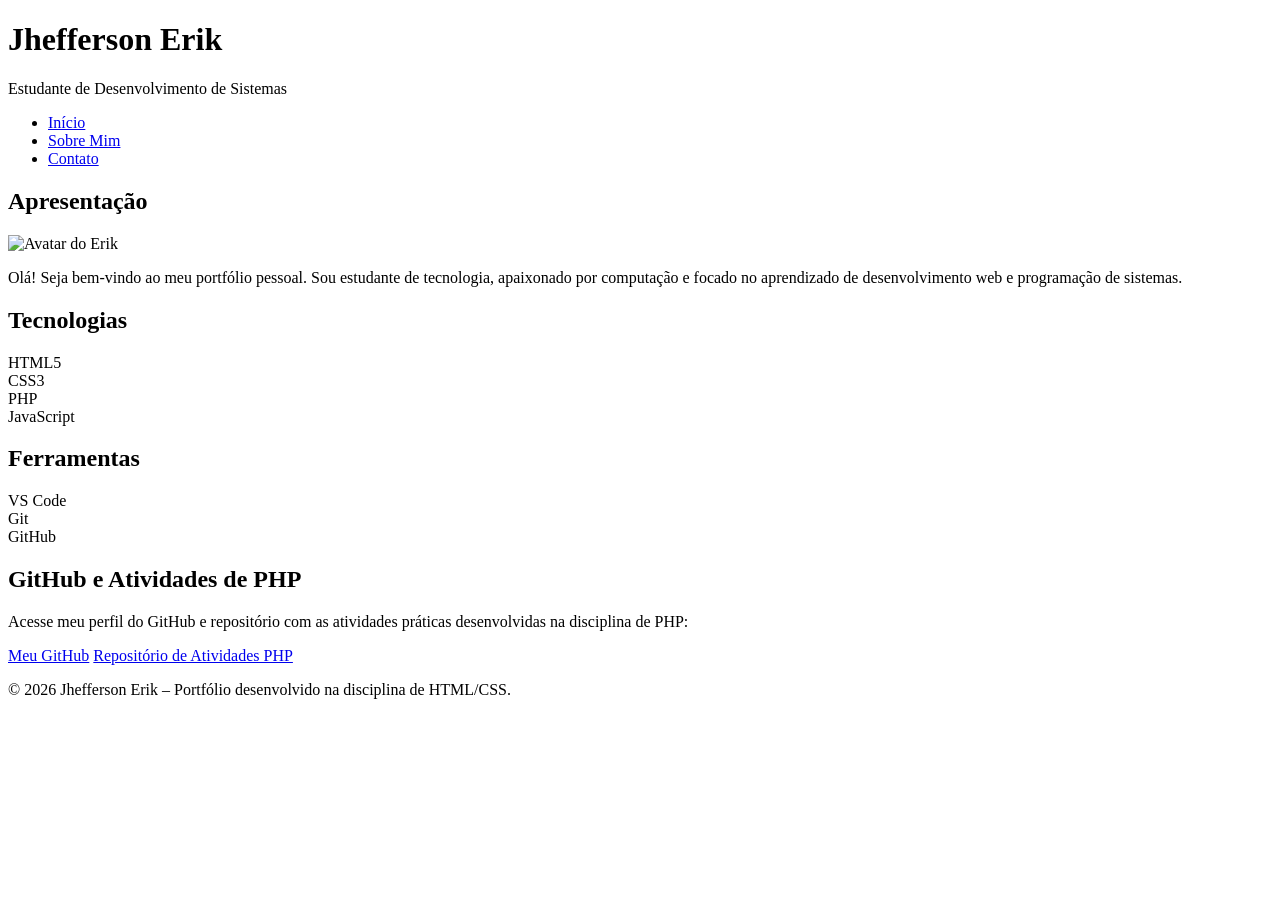
==== index.html @ 7673d581 "Add files via upload" ====
<!DOCTYPE html>
<html lang="pt-BR">
<head>
    <meta charset="UTF-8">
    <meta name="viewport" content="width=device-width, initial-scale=1.0">
    <title>Portfólio - Jhefferson Erik</title>
    <link rel="stylesheet" href="css/style.css">
</head>
<body>

    <header>
        <div>
            <h1>Jhefferson Erik</h1>
            <p>Estudante de Desenvolvimento de Sistemas</p>
        </div>
        <nav>
            <ul>
                <li><a href="index.html">Início</a></li>
                <li><a href="sobre.html">Sobre Mim</a></li>
                <li><a href="contato.html">Contato</a></li>
            </ul>
        </nav>
    </header>

    <main>
        <section>
            <h2>Apresentação</h2>
            <!-- Classe corrigida para aplicar o CSS corretamente -->
            <img src="img/avatar-do-Erik.jpg" alt="Avatar do Erik" class="img-avatar">
            <p>Olá! Seja bem-vindo ao meu portfólio pessoal. Sou estudante de tecnologia, apaixonado por computação e focado no aprendizado de desenvolvimento web e programação de sistemas.</p>
        </section>

        <section>
            <h2>Tecnologias</h2>
            <div class="flex-container">
                <div class="card">HTML5</div>
                <div class="card">CSS3</div>
                <div class="card">PHP</div>
                <div class="card">JavaScript</div>
            </div>
        </section>

        <section>
            <h2>Ferramentas</h2>
            <div class="flex-container">
                <div class="card">VS Code</div>
                <div class="card">Git</div>
                <div class="card">GitHub</div>
            </div>
        </section>

        <section>
            <h2>GitHub e Atividades de PHP</h2>
            <p>Acesse meu perfil do GitHub e repositório com as atividades práticas desenvolvidas na disciplina de PHP:</p>
            <a href="http://github.com/Erikdacomputaria" target="_blank" class="link-box">Meu GitHub</a>
            <a href="http://github.com/Erikdacomputaria/atvphp" target="_blank" class="link-box">Repositório de Atividades PHP</a>
        </section>
    </main>

    <footer>
        <p>&copy; 2026 Jhefferson Erik – Portfólio desenvolvido na disciplina de HTML/CSS.</p>
    </footer>

</body>
</html>
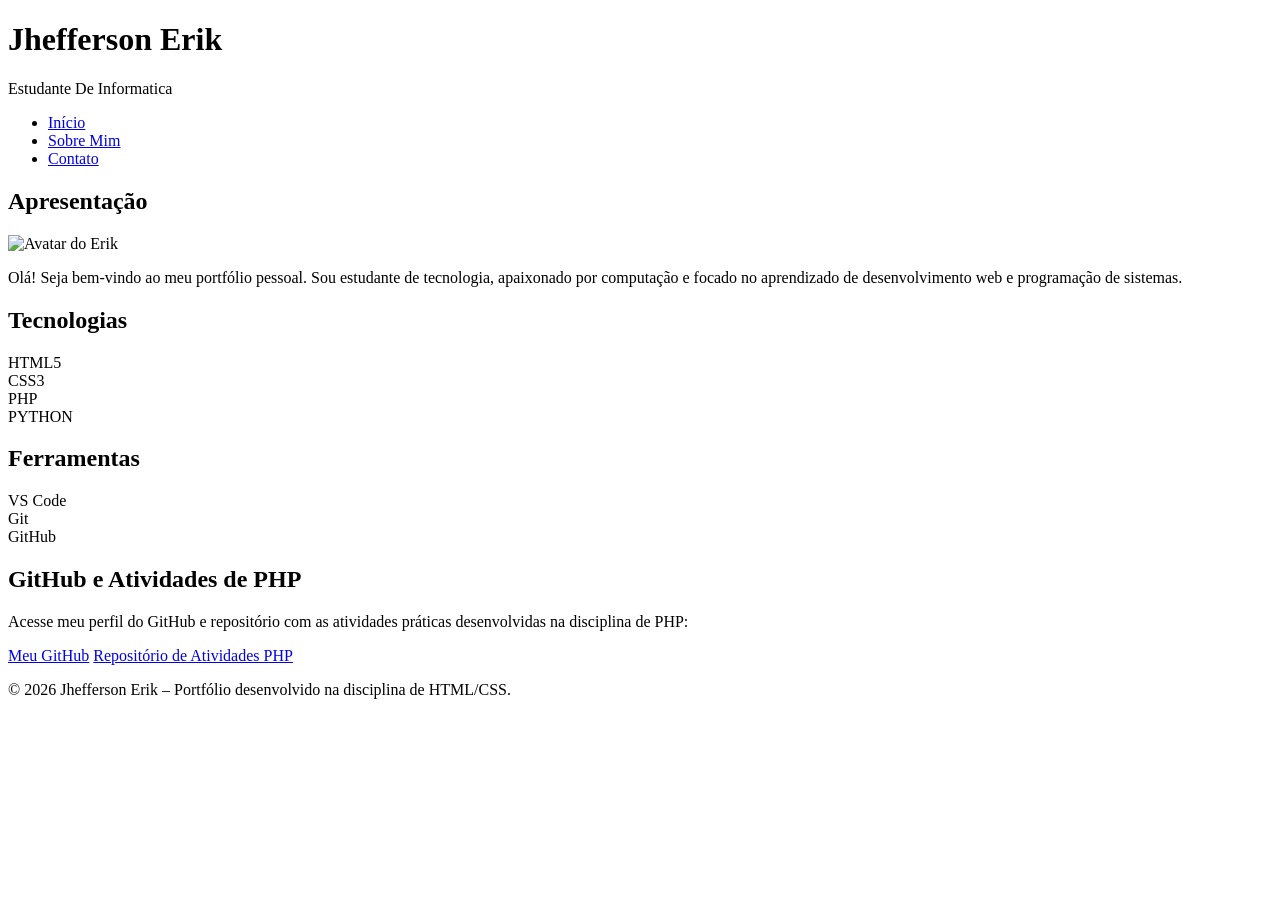
==== commit d23bb34e: "Update portfolio HTML structure and content Updated the portfolio to include Python in the technolog" ====
--- a/index.html
+++ b/index.html
@@ -11,7 +11,7 @@
     <header>
         <div>
             <h1>Jhefferson Erik</h1>
-            <p>Estudante de Desenvolvimento de Sistemas</p>
+            <p>Estudante De Informatica</p>
         </div>
         <nav>
             <ul>
@@ -36,7 +36,7 @@
                 <div class="card">HTML5</div>
                 <div class="card">CSS3</div>
                 <div class="card">PHP</div>
-                <div class="card">JavaScript</div>
+                <div class="card">PYTHON</div>
             </div>
         </section>
 
@@ -62,4 +62,4 @@
     </footer>
 
 </body>
-</html>+</html>
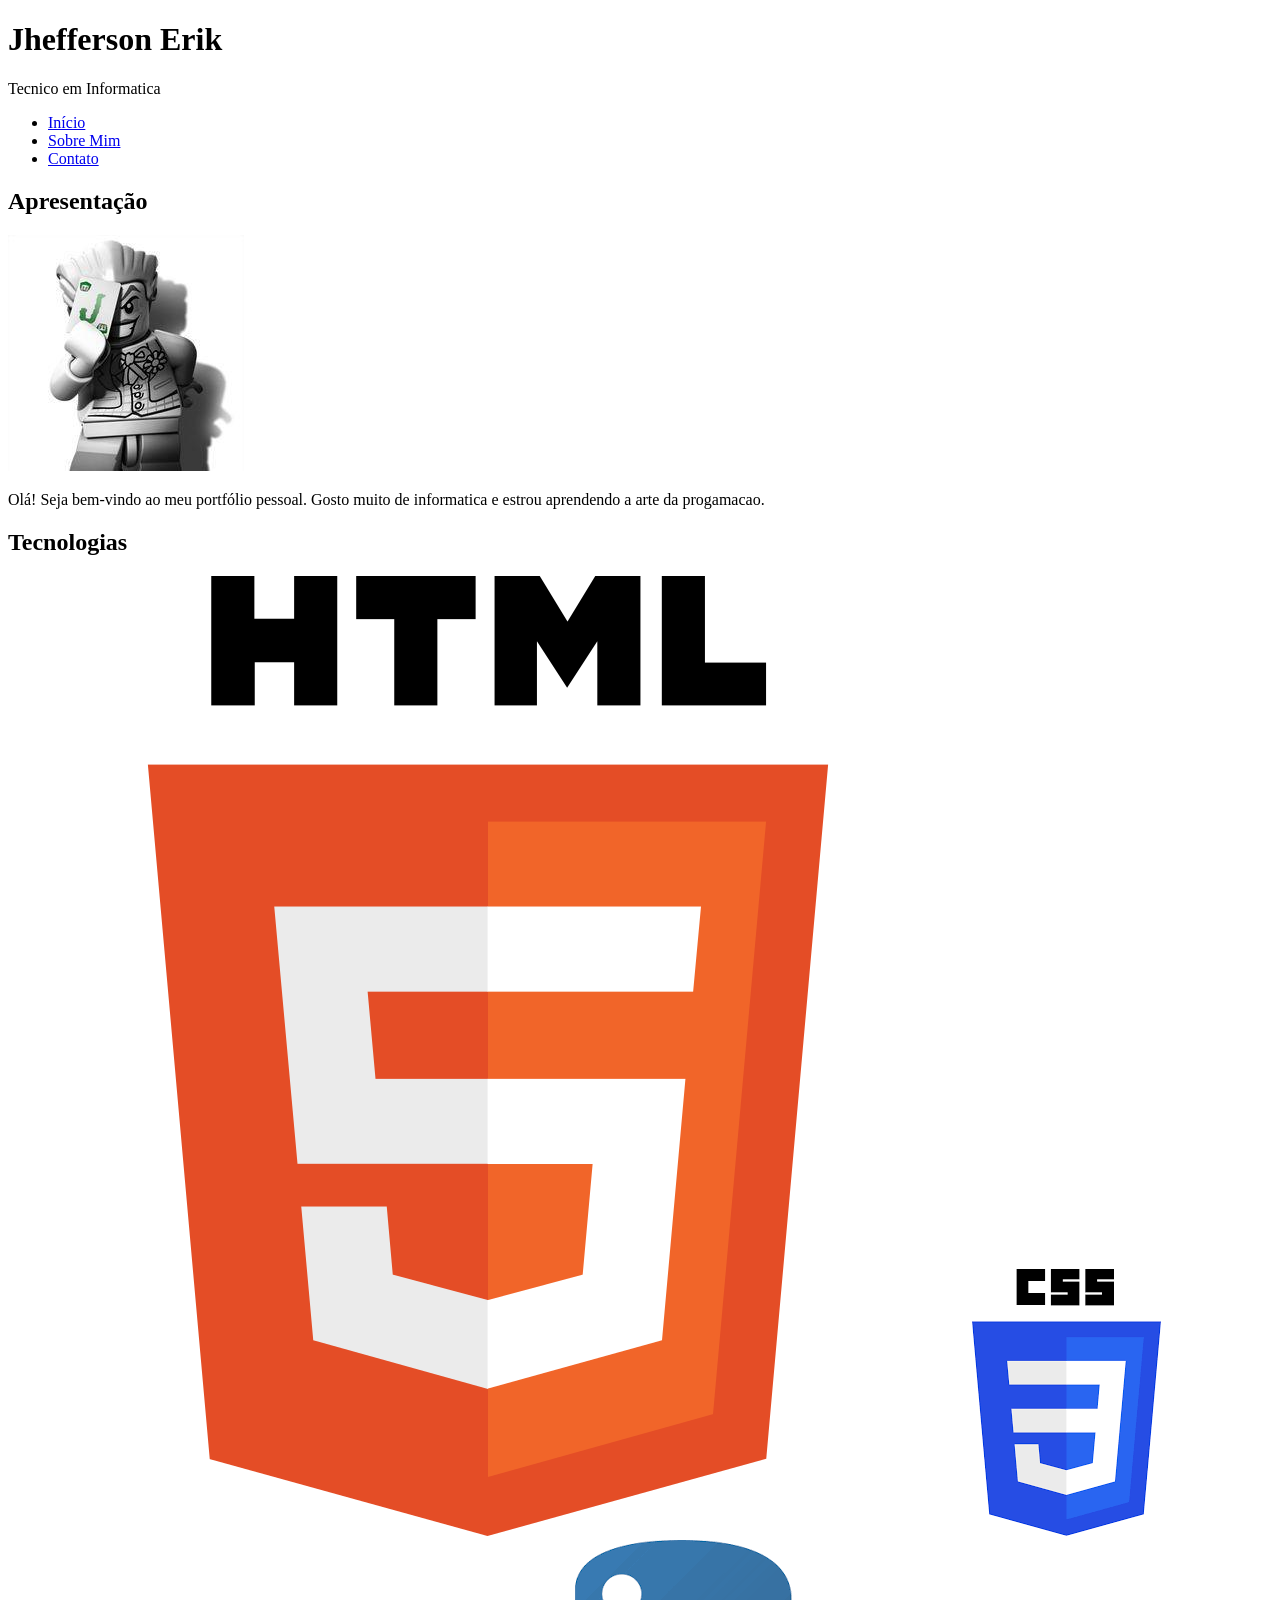
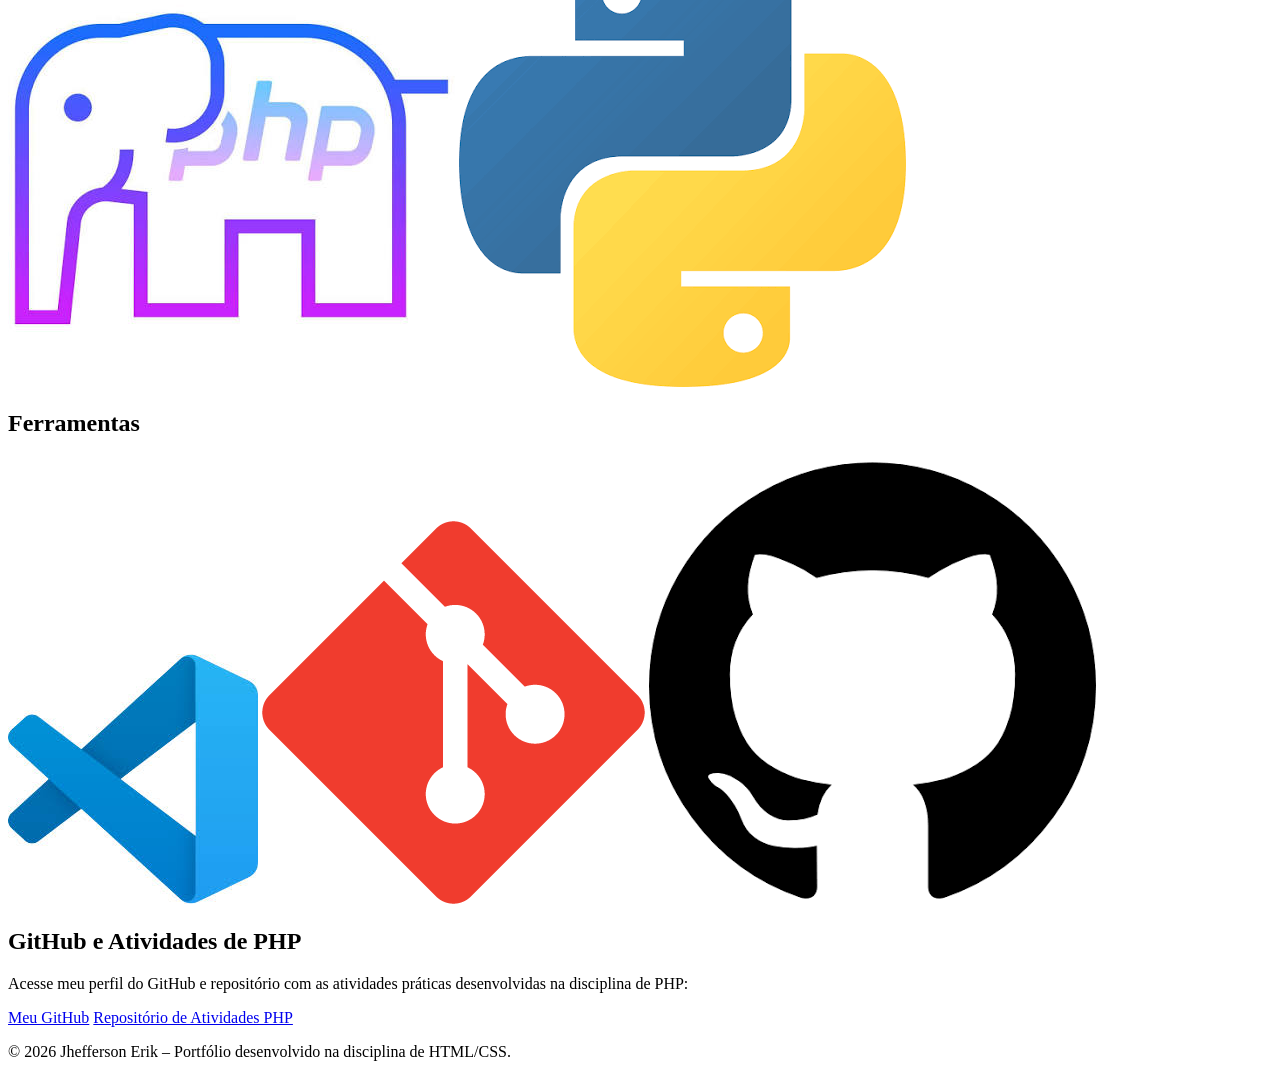
==== commit a6b7d618: "primeiro commit" ====
--- a/index.html
+++ b/index.html
@@ -1,65 +1,69 @@
-<!DOCTYPE html>
-<html lang="pt-BR">
-<head>
-    <meta charset="UTF-8">
-    <meta name="viewport" content="width=device-width, initial-scale=1.0">
-    <title>Portfólio - Jhefferson Erik</title>
-    <link rel="stylesheet" href="css/style.css">
-</head>
-<body>
-
-    <header>
-        <div>
-            <h1>Jhefferson Erik</h1>
-            <p>Estudante De Informatica</p>
-        </div>
-        <nav>
-            <ul>
-                <li><a href="index.html">Início</a></li>
-                <li><a href="sobre.html">Sobre Mim</a></li>
-                <li><a href="contato.html">Contato</a></li>
-            </ul>
-        </nav>
-    </header>
-
-    <main>
-        <section>
-            <h2>Apresentação</h2>
-            <!-- Classe corrigida para aplicar o CSS corretamente -->
-            <img src="img/avatar-do-Erik.jpg" alt="Avatar do Erik" class="img-avatar">
-            <p>Olá! Seja bem-vindo ao meu portfólio pessoal. Sou estudante de tecnologia, apaixonado por computação e focado no aprendizado de desenvolvimento web e programação de sistemas.</p>
-        </section>
-
-        <section>
-            <h2>Tecnologias</h2>
-            <div class="flex-container">
-                <div class="card">HTML5</div>
-                <div class="card">CSS3</div>
-                <div class="card">PHP</div>
-                <div class="card">PYTHON</div>
-            </div>
-        </section>
-
-        <section>
-            <h2>Ferramentas</h2>
-            <div class="flex-container">
-                <div class="card">VS Code</div>
-                <div class="card">Git</div>
-                <div class="card">GitHub</div>
-            </div>
-        </section>
-
-        <section>
-            <h2>GitHub e Atividades de PHP</h2>
-            <p>Acesse meu perfil do GitHub e repositório com as atividades práticas desenvolvidas na disciplina de PHP:</p>
-            <a href="http://github.com/Erikdacomputaria" target="_blank" class="link-box">Meu GitHub</a>
-            <a href="http://github.com/Erikdacomputaria/atvphp" target="_blank" class="link-box">Repositório de Atividades PHP</a>
-        </section>
-    </main>
-
-    <footer>
-        <p>&copy; 2026 Jhefferson Erik – Portfólio desenvolvido na disciplina de HTML/CSS.</p>
-    </footer>
-
-</body>
-</html>
+<!DOCTYPE html>
+<html lang="pt-BR">
+<head>
+    <meta charset="UTF-8">
+    <meta name="viewport" content="width=device-width, initial-scale=1.0">
+    <title>Portfólio - Jhefferson Erik</title>
+    <link rel="stylesheet" href="css/style.css">
+</head>
+<body>
+
+    <header>
+        <div>
+            <h1>Jhefferson Erik</h1>
+            <p>Tecnico em Informatica</p>
+        </div>
+        <nav>
+            <ul>
+                <li><a href="index.html">Início</a></li>
+                <li><a href="sobre.html">Sobre Mim</a></li>
+                <li><a href="contato.html">Contato</a></li>
+            </ul>
+        </nav>
+    </header>
+
+    <main>
+        <section>
+            <h2>Apresentação</h2>
+            
+            <img src="img/coringa.jpg" alt="Avatar do Erik" class="img-coringa">
+            <p>Olá! Seja bem-vindo ao meu portfólio pessoal. Gosto muito de informatica e estrou aprendendo a arte da progamacao.</p>
+        </section>
+
+        <section>
+            <h2>Tecnologias</h2>
+            <div class="flex-container">
+         
+                <img src="img/HTML.webp" class="HTML">
+
+                <img src="img/css.png" class="CSS">
+             
+                <img src="img/php.jpg" class="PHP">
+       
+                <img src="img/python.png" class="PYTHON">
+            </div>
+        </section>
+
+        <section>       
+            <h2>Ferramentas</h2>
+            <div class="flex-container">
+                <img src="img/vs-code.jpg" class="VS-CODE">
+                <img src="img/git.png" class="GIT">
+                <img src="img/github.png" class="GITHUB">
+            </div>
+        </section>
+
+        <section>
+            <h2>GitHub e Atividades de PHP</h2>
+            <p>Acesse meu perfil do GitHub e repositório com as atividades práticas desenvolvidas na disciplina de PHP:</p>
+            <a href="http://github.com/ErikSucessada" target="_blank" class="link-box">Meu GitHub</a>
+            <a href="https://github.com/ErikSucessada/atividade-php" target="_blank" class="link-box">Repositório de Atividades PHP</a>
+        </section>
+    </main>
+
+    <footer>
+        <p>&copy; 2026 Jhefferson Erik – Portfólio desenvolvido na disciplina de HTML/CSS.</p>
+    </footer>
+
+</body>
+</html>
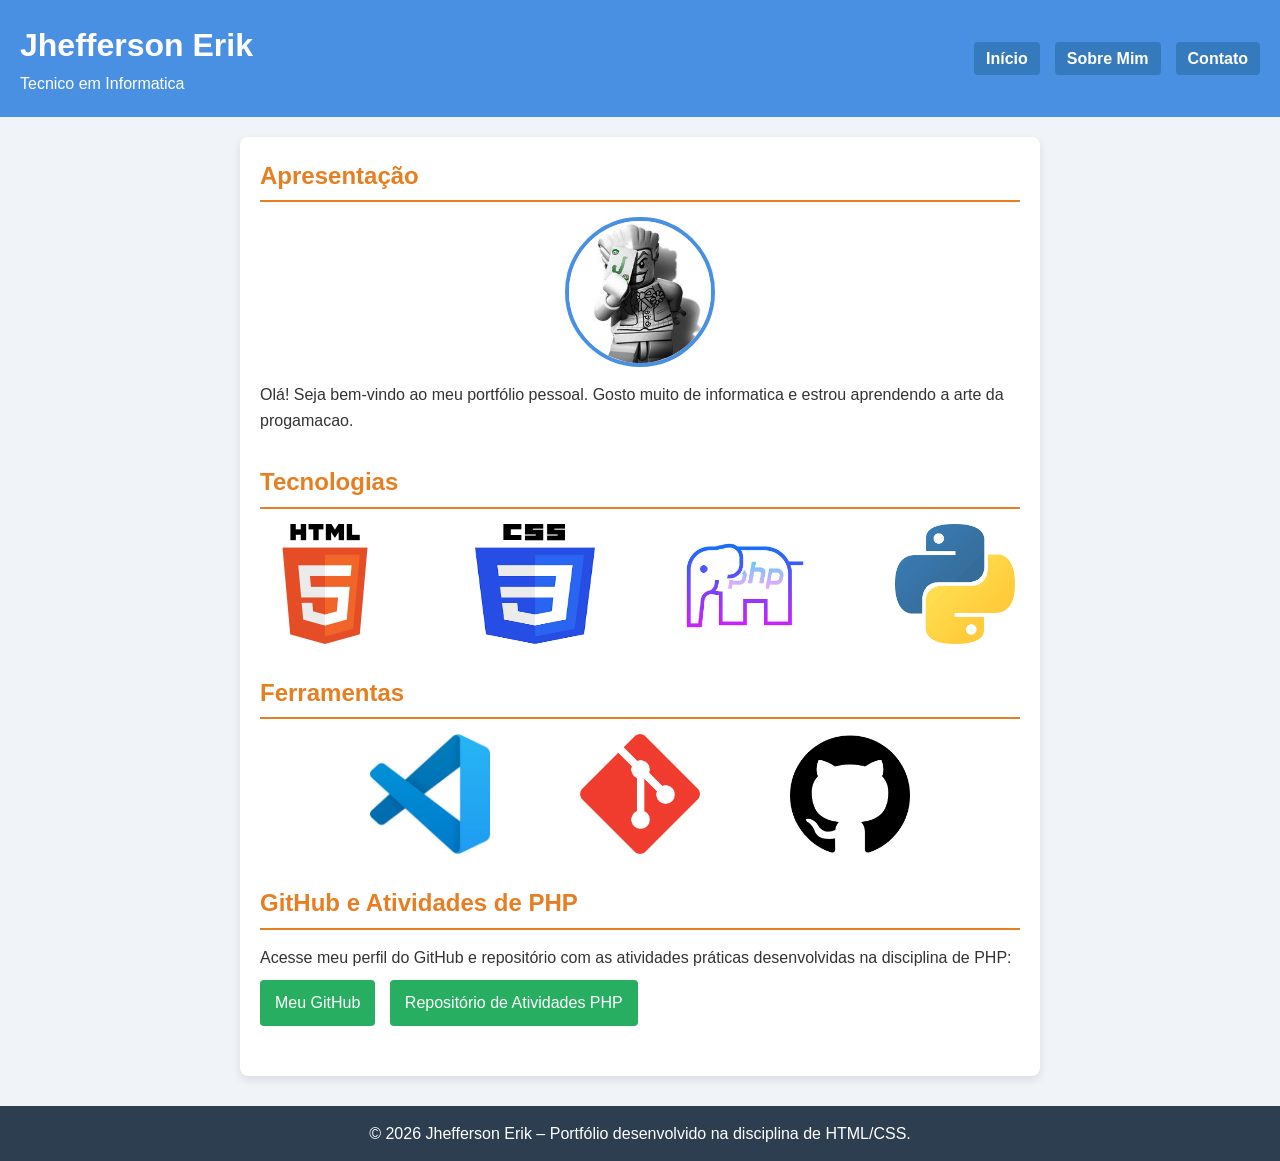
==== commit 856e970e: "Update index.html" ====
--- a/index.html
+++ b/index.html
@@ -4,7 +4,7 @@
     <meta charset="UTF-8">
     <meta name="viewport" content="width=device-width, initial-scale=1.0">
     <title>Portfólio - Jhefferson Erik</title>
-    <link rel="stylesheet" href="css/style.css">
+    <link rel="stylesheet" href="CSS/style.css">
 </head>
 <body>
 
--- a/CSS/style.css
+++ b/CSS/style.css
@@ -0,0 +1,174 @@
+
+ /* RESET E ESTILOS GERAIS DE BASE */
+
+* {
+    box-sizing: border-box;
+    margin: 0;
+    padding: 0;
+}
+
+body {
+    font-family: Arial, sans-serif;
+    line-height: 1.6;
+    color: #333;
+    background-color: #f0f4f8; 
+}
+
+ /* CABEÇALHO E NAVEGAÇÃO  */
+
+header {
+    background-color: #4a90e2;  
+    color: white;
+    padding: 20px;
+    display: flex;
+    justify-content: space-between;
+    align-items: center;
+    flex-wrap: wrap;
+}
+
+nav ul {
+    list-style: none;
+    display: flex;
+    gap: 15px;
+}
+
+nav a {
+    color: white;
+    text-decoration: none;
+    font-weight: bold;
+    padding: 8px 12px;
+    border-radius: 4px;
+    background-color: #357abd; 
+}
+
+nav a:hover {
+    background-color: #f39c12; 
+    color: white;
+}
+
+/* CONTEÚDO PRINCIPAL (MAIN E SEÇÕES)  */
+   
+main {
+    max-width: 800px;
+    margin: 20px auto;
+    padding: 20px;
+    background-color: white;
+    border-radius: 8px;
+    box-shadow: 0 4px 8px rgba(0,0,0,0.1); 
+}
+
+section {
+    margin-bottom: 30px;
+}
+
+h2 {
+    color: #e67e22; 
+    border-bottom: 2px solid #e67e22;
+    padding-bottom: 5px;
+    margin-bottom: 15px;
+}
+
+h3 {
+    color: #4a90e2; 
+    margin-bottom: 10px;
+}
+
+
+ /* LAYOUT FLEXBOX (TECNOLOGIAS E FERRAMENTAS) */
+
+.flex-container {
+    display: flex;
+    flex-wrap: wrap;
+    justify-content: center;
+    align-items: center;
+    gap: 90px;
+}
+
+.card {
+    background-color: #e8f4f8; 
+    border-left: 5px solid #4a90e2; 
+    padding: 15px;
+    border-radius: 6px;
+    flex: 1;
+    min-width: 120px;
+    text-align: center;
+    font-weight: bold;
+}
+
+/* Ícones / Imagens das Tecnologias e Ferramentas */
+.HTML,
+.CSS,
+.PHP,
+.PYTHON,
+.GITHUB {
+    width: 120px;
+    height: 120px;
+    text-align: center;
+    font-weight: bold;
+}
+
+.GIT,
+.VS-CODE {
+    width: 120px;
+    height: 120px;
+}
+
+
+/* 5. IMAGENS DE DESTAQUE */
+ 
+.img-coringa {
+    width: 150px;
+    height: 150px;
+    border-radius: 50%; 
+    border: 4px solid #4a90e2;
+    display: block;
+    margin: 0 auto 15px auto;
+    object-fit: cover;
+}
+
+.img-destaque {
+    width: 100%;
+    max-width: 400px;
+    border-radius: 8px;
+    border: 3px solid #e67e22; 
+    display: block;
+    margin: 15px auto;
+    object-fit: cover;
+}
+
+
+/* 6. CONTATOS E LINKS */
+   
+.lista-contato {
+    list-style: none;
+}
+
+.lista-contato li {
+    margin-bottom: 12px;
+}
+
+.link-box {
+    display: inline-block;
+    background-color: #27ae60;
+    color: white;
+    padding: 10px 15px;
+    text-decoration: none;
+    border-radius: 4px;
+    margin-top: 10px;
+    margin-right: 10px;
+}
+
+.link-box:hover {
+    background-color: #2ecc71;
+}
+
+
+/*7. RODAPÉ */
+ 
+footer {
+    text-align: center;
+    padding: 15px;
+    background-color: #2c3e50;
+    color: white;
+    margin-top: 30px;
+}
